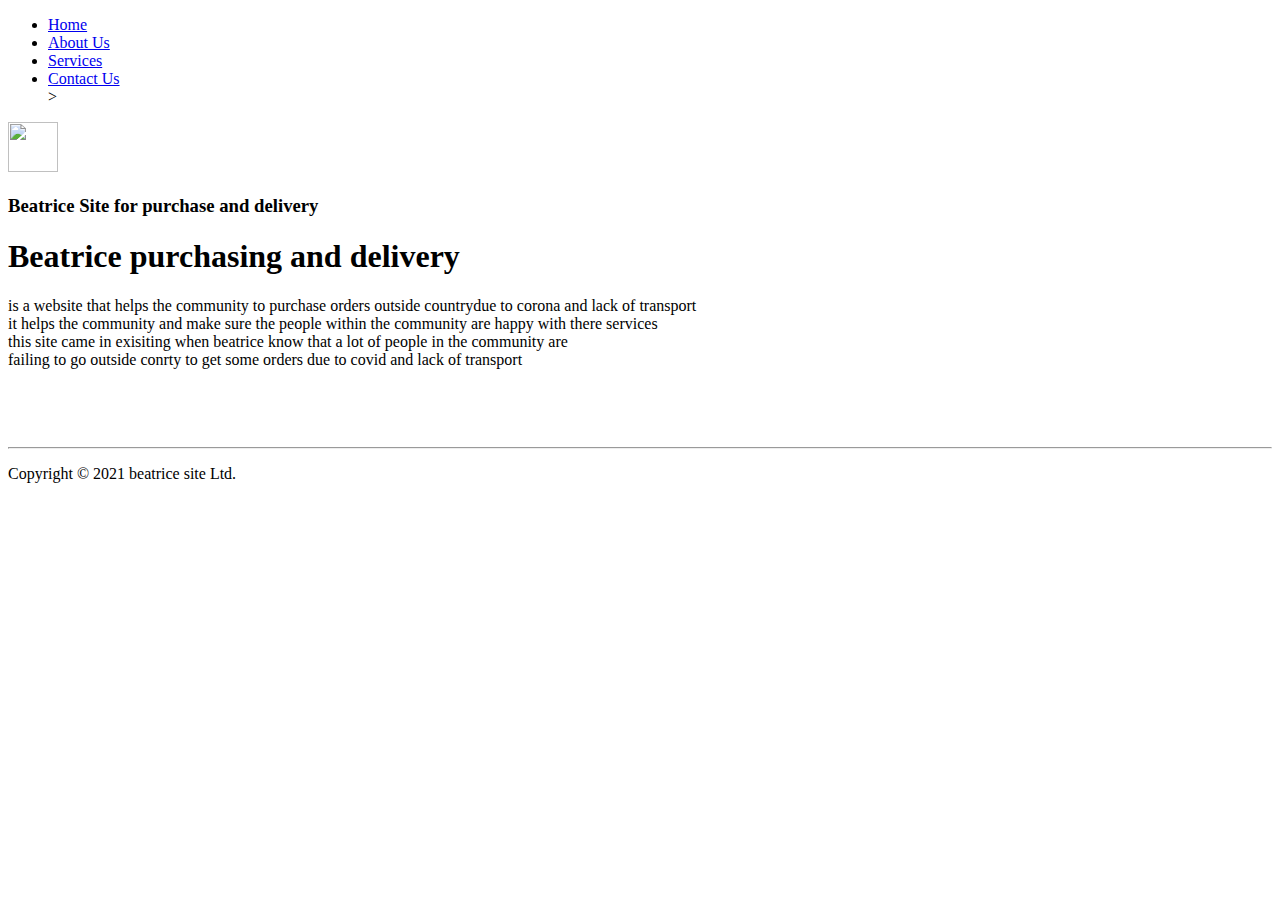
==== index.html @ 90710296 "initial comment" ====
<!DOCTYPE html>
<html>
<head>
	<title>AJ's learning  institute</title>
  <meta charset="utf-8">
  <meta name="viewport" content="width=device-width; initial-scale=1.0">
  <link rel="stylesheet" type="text/css" href="css/style.css">
</head>
<body>
	<div class="main">
		<ul>
	     <li><a href="index.html">Home</a></li>
         <li><a href="About.html">About Us</a></li>
         <li><a href="services.html">Services </a></li>
         <li><a href="#">Contact Us</a></li>>
		</ul>
	</div>
	<div class="logo">
		<img src="css/logo.jpg" width="50" height="50">
	</div>
  <nav class="banner-title">
    <h3> Beatrice Site for purchase and delivery</h3>
  </nav>
	<div class="title">
		<h1>Beatrice purchasing and delivery</h1>
		<p>is a website that helps the community to purchase orders outside countrydue to corona and lack of transport <br>it helps the community and make sure the people within the community are happy with there services  <br>this site came in exisiting when beatrice know that a lot of people in the community are<br> failing to go outside conrty to get some orders due to covid and lack of transport</p>
		<br>
	</div>
  <br>
    <br>
       <hr>
          <div class="footer">
            <p>Copyright &copy; 2021 beatrice site Ltd.</p>
	     </div>
	      </footer>
      </body>
   </html>
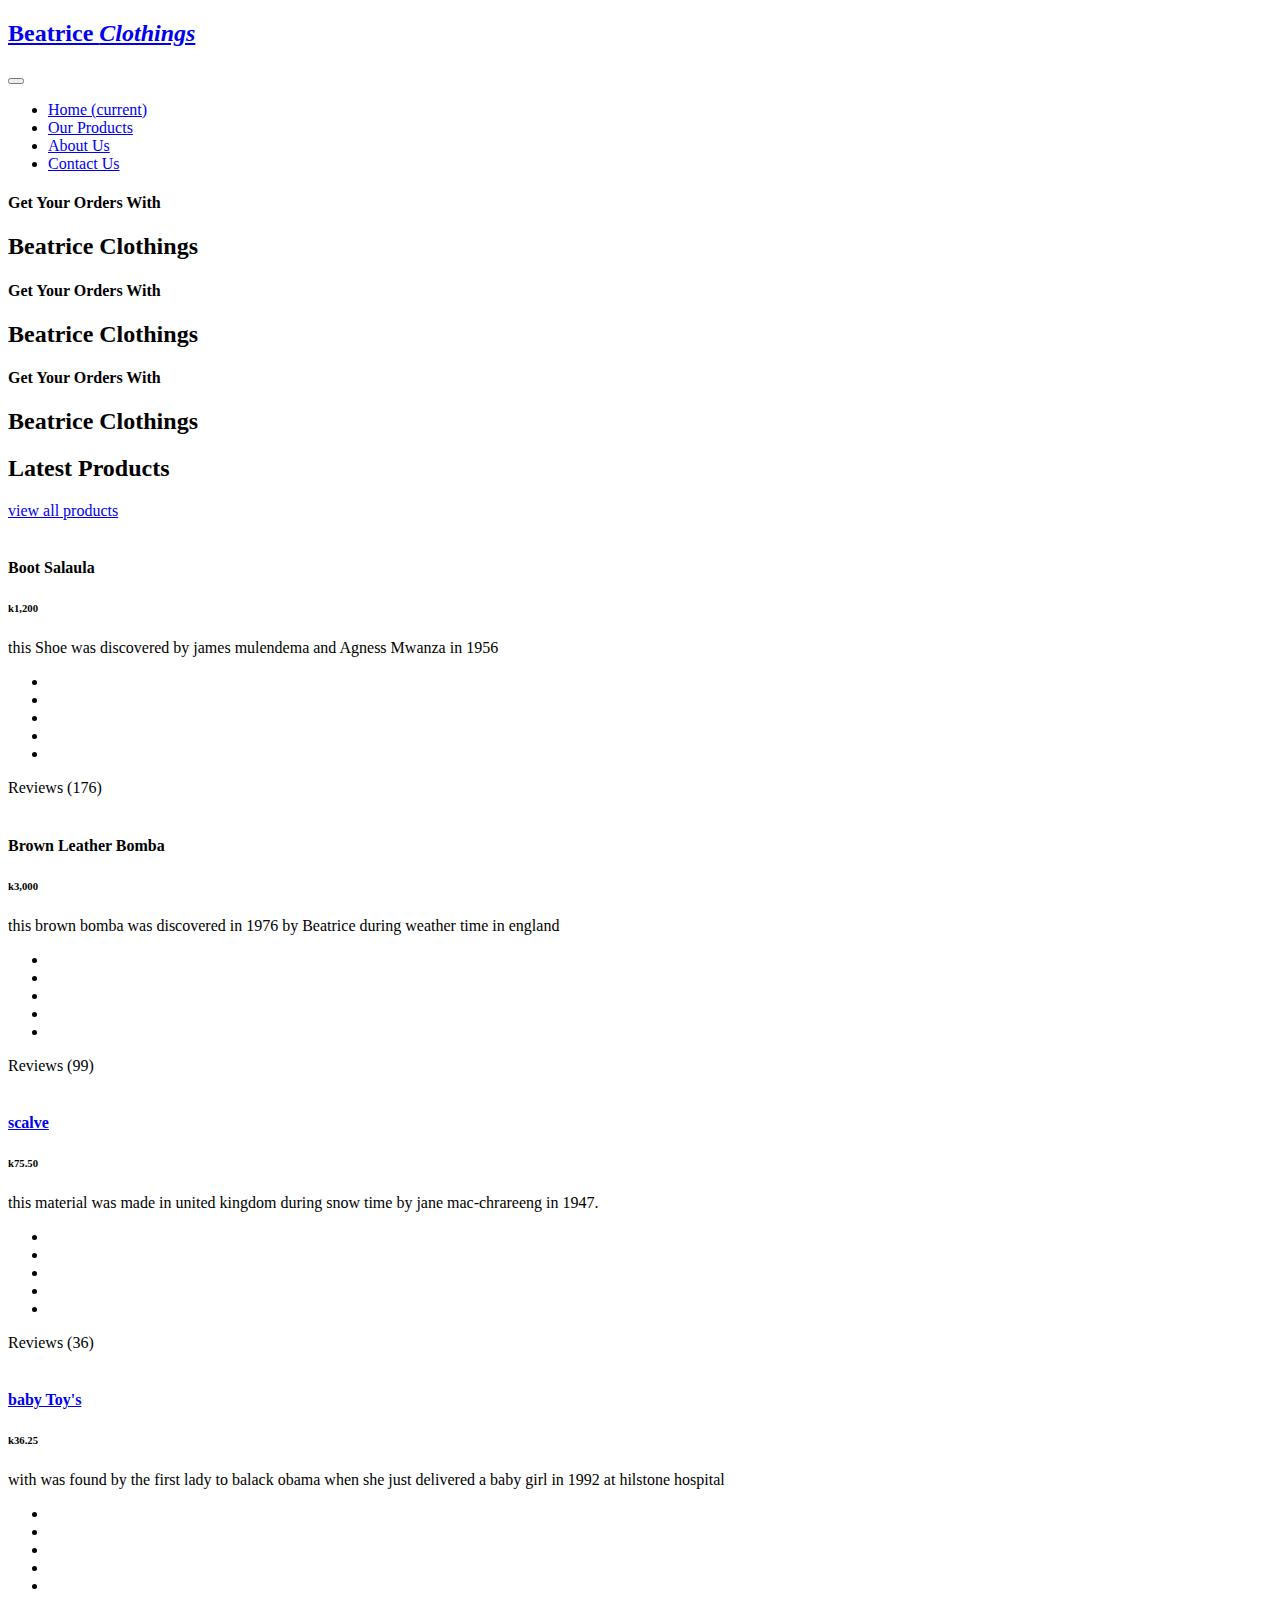
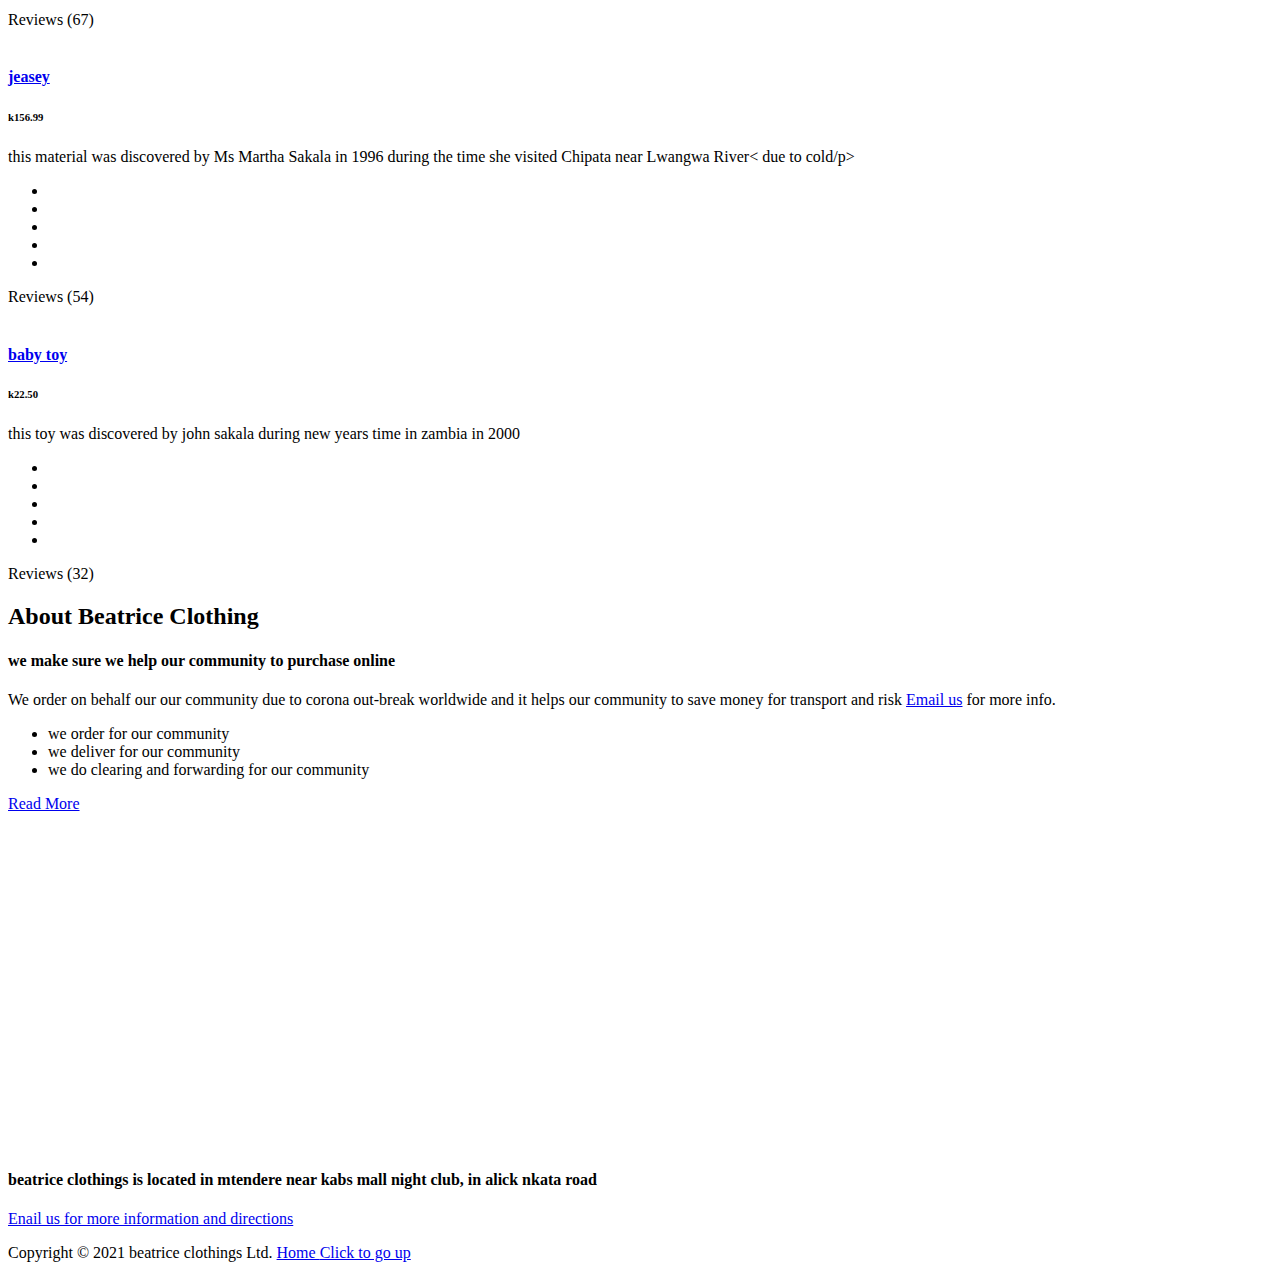
==== commit d83c5036: "Add files via upload" ====
--- a/index.html
+++ b/index.html
@@ -1,37 +1,312 @@
 <!DOCTYPE html>
-<html>
-<head>
-	<title>AJ's learning  institute</title>
-  <meta charset="utf-8">
-  <meta name="viewport" content="width=device-width; initial-scale=1.0">
-  <link rel="stylesheet" type="text/css" href="css/style.css">
-</head>
-<body>
-	<div class="main">
-		<ul>
-	     <li><a href="index.html">Home</a></li>
-         <li><a href="About.html">About Us</a></li>
-         <li><a href="services.html">Services </a></li>
-         <li><a href="#">Contact Us</a></li>>
-		</ul>
-	</div>
-	<div class="logo">
-		<img src="css/logo.jpg" width="50" height="50">
-	</div>
-  <nav class="banner-title">
-    <h3> Beatrice Site for purchase and delivery</h3>
-  </nav>
-	<div class="title">
-		<h1>Beatrice purchasing and delivery</h1>
-		<p>is a website that helps the community to purchase orders outside countrydue to corona and lack of transport <br>it helps the community and make sure the people within the community are happy with there services  <br>this site came in exisiting when beatrice know that a lot of people in the community are<br> failing to go outside conrty to get some orders due to covid and lack of transport</p>
-		<br>
-	</div>
-  <br>
-    <br>
-       <hr>
-          <div class="footer">
-            <p>Copyright &copy; 2021 beatrice site Ltd.</p>
-	     </div>
-	      </footer>
-      </body>
-   </html>+<html lang="en">
+
+  <head>
+
+    <meta charset="utf-8">
+    <meta name="viewport" content="width=device-width, initial-scale=1, shrink-to-fit=no">
+    <meta name="description" content="">
+    <meta name="author" content="">
+    <link href="https://fonts.googleapis.com/css?family=Poppins:100,200,300,400,500,600,700,800,900&display=swap" rel="stylesheet">
+
+    <title>Beatrice Clothings</title>
+
+    <!-- Bootstrap core CSS -->
+    <link href="vendor/bootstrap/css/bootstrap.min.css" rel="stylesheet">
+<!--
+
+TemplateMo 546 Sixteen Clothing
+
+https://templatemo.com/tm-546-sixteen-clothing
+
+-->
+
+    <!-- Additional CSS Files -->
+    <link rel="stylesheet" href="assets/css/fontawesome.css">
+    <link rel="stylesheet" href="assets/css/templatemo-sixteen.css">
+    <link rel="stylesheet" href="assets/css/owl.css">
+
+  </head>
+
+  <body>
+
+    <!-- ***** Preloader Start ***** -->
+    <div id="preloader">
+        <div class="jumper">
+            <div></div>
+            <div></div>
+            <div></div>
+        </div>
+    </div>
+    <!-- ***** Preloader End ***** -->
+
+    <!-- Header -->
+    <header class="">
+      <nav class="navbar navbar-expand-lg">
+        <div class="container">
+          <a class="navbar-brand" href="index.html"><h2>Beatrice <em>Clothings</em></h2></a>
+          <button class="navbar-toggler" type="button" data-toggle="collapse" data-target="#navbarResponsive" aria-controls="navbarResponsive" aria-expanded="false" aria-label="Toggle navigation">
+            <span class="navbar-toggler-icon"></span>
+          </button>
+          <div class="collapse navbar-collapse" id="navbarResponsive">
+            <ul class="navbar-nav ml-auto">
+              <li class="nav-item active">
+                <a class="nav-link" href="index.html">Home
+                  <span class="sr-only">(current)</span>
+                </a>
+              </li>
+              <li class="nav-item">
+                <a class="nav-link" href="products.html">Our Products</a>
+              </li>
+              <li class="nav-item">
+                <a class="nav-link" href="about.html">About Us</a>
+              </li>
+              <li class="nav-item">
+                <a class="nav-link" href="contact.html">Contact Us</a>
+              </li>
+            </ul>
+          </div>
+        </div>
+      </nav>
+    </header>
+
+    <!-- Page Content -->
+    <!-- Banner Starts Here -->
+    <div class="banner header-text">
+      <div class="owl-banner owl-carousel">
+        <div class="banner-item-01">
+          <div class="text-content">
+            <h4>Get Your Orders With</h4>
+            <h2>Beatrice Clothings</h2>
+          </div>
+        </div>
+        <div class="banner-item-02">
+          <div class="text-content">
+            <h4>Get Your Orders With</h4>
+            <h2>Beatrice Clothings</h2>
+          </div>
+        </div>
+        <div class="banner-item-03">
+          <div class="text-content">
+            <h4>Get Your Orders With</h4>
+            <h2>Beatrice Clothings</h2>
+          </div>
+        </div>
+      </div>
+    </div>
+    <!-- Banner Ends Here -->
+
+    <div class="latest-products">
+      <div class="container">
+        <div class="row">
+          <div class="col-md-12">
+            <div class="section-heading">
+              <h2>Latest Products</h2>
+              <a href="products.html">view all products <i class="fa fa-angle-right"></i></a>
+            </div>
+          </div>
+          <div class="col-md-4">
+            <div class="product-item">
+              <a href="#"><img src="assets/images/product_01.jpg" alt=""></a>
+              <div class="down-content">
+                <h4>Boot Salaula</h4>
+                <h6>k1,200</h6>
+                <p> this Shoe was discovered by james mulendema and Agness Mwanza in 1956</p>
+                <ul class="stars">
+                  <li><i class="fa fa-star"></i></li>
+                  <li><i class="fa fa-star"></i></li>
+                  <li><i class="fa fa-star"></i></li>
+                  <li><i class="fa fa-star"></i></li>
+                  <li><i class="fa fa-star"></i></li>
+                </ul>
+                <span>Reviews (176)</span>
+              </div>
+            </div>
+          </div>
+          <div class="col-md-4">
+            <div class="product-item">
+              <a href="#"><img src="assets/images/product_02.jpg" alt=""></a>
+              <div class="down-content">
+                <h4>Brown Leather Bomba</h4>
+                <h6>k3,000</h6>
+                <p>this brown bomba was discovered in 1976 by Beatrice during weather time in england</p>
+                <ul class="stars">
+                  <li><i class="fa fa-star"></i></li>
+                  <li><i class="fa fa-star"></i></li>
+                  <li><i class="fa fa-star"></i></li>
+                  <li><i class="fa fa-star"></i></li>
+                  <li><i class="fa fa-star"></i></li>
+                </ul>
+                <span>Reviews (99)</span>
+              </div>
+            </div>
+          </div>
+          <div class="col-md-4">
+            <div class="product-item">
+              <a href="#"><img src="assets/images/product_03.jpg" alt=""></a>
+              <div class="down-content">
+                <a href="#"><h4>scalve</h4></a>
+                <h6>k75.50</h6>
+                <p>this material was made in united kingdom during snow time by jane mac-chrareeng in 1947.</p>
+                <ul class="stars">
+                  <li><i class="fa fa-star"></i></li>
+                  <li><i class="fa fa-star"></i></li>
+                  <li><i class="fa fa-star"></i></li>
+                  <li><i class="fa fa-star"></i></li>
+                  <li><i class="fa fa-star"></i></li>
+                </ul>
+                <span>Reviews (36)</span>
+              </div>
+            </div>
+          </div>
+          <div class="col-md-4">
+            <div class="product-item">
+              <a href="#"><img src="assets/images/product_04.jpg" alt=""></a>
+              <div class="down-content">
+                <a href="#"><h4>baby Toy's </h4></a>
+                <h6>k36.25</h6>
+                <p>with was found by the first lady to balack obama when she just delivered a baby girl in 1992 at hilstone hospital</p>
+                <ul class="stars">
+                  <li><i class="fa fa-star"></i></li>
+                  <li><i class="fa fa-star"></i></li>
+                  <li><i class="fa fa-star"></i></li>
+                  <li><i class="fa fa-star"></i></li>
+                  <li><i class="fa fa-star"></i></li>
+                </ul>
+                <span>Reviews (67)</span>
+              </div>
+            </div>
+          </div>
+          <div class="col-md-4">
+            <div class="product-item">
+              <a href="#"><img src="assets/images/product_05.jpg" alt=""></a>
+              <div class="down-content">
+                <a href="#"><h4>jeasey</h4></a>
+                <h6>k156.99</h6>
+                <p>this material was discovered by Ms Martha Sakala in 1996 during the time she visited Chipata near Lwangwa River< due to cold/p>
+                <ul class="stars">
+                  <li><i class="fa fa-star"></i></li>
+                  <li><i class="fa fa-star"></i></li>
+                  <li><i class="fa fa-star"></i></li>
+                  <li><i class="fa fa-star"></i></li>
+                  <li><i class="fa fa-star"></i></li>
+                </ul>
+                <span>Reviews (54)</span>
+              </div>
+            </div>
+          </div>
+          <div class="col-md-4">
+            <div class="product-item">
+              <a href="#"><img src="assets/images/product_06.jpg" alt=""></a>
+              <div class="down-content">
+                <a href="#"><h4>baby toy</h4></a>
+                <h6>k22.50</h6>
+                <p>this toy was discovered by john sakala during new years time in zambia in 2000</p>
+                <ul class="stars">
+                  <li><i class="fa fa-star"></i></li>
+                  <li><i class="fa fa-star"></i></li>
+                  <li><i class="fa fa-star"></i></li>
+                  <li><i class="fa fa-star"></i></li>
+                  <li><i class="fa fa-star"></i></li>
+                </ul>
+                <span>Reviews (32)</span>
+              </div>
+            </div>
+          </div>
+        </div>
+      </div>
+    </div>
+
+    <div class="best-features">
+      <div class="container">
+        <div class="row">
+          <div class="col-md-12">
+            <div class="section-heading">
+              <h2>About Beatrice Clothing</h2>
+            </div>
+          </div>
+          <div class="col-md-6">
+            <div class="left-content">
+              <h4>we make sure we help our community to purchase online</h4>
+              <p>We order on behalf our our community due to corona out-break worldwide and it helps our community to save money for transport and risk <a rel="nofollow" href="mailto:beatriceclothenings.co.zm">Email us</a> for more info.</p>
+              <ul class="featured-list">
+                <li>we order for our community</li>
+                <li>we deliver for our community</li>
+                <li>we do clearing and forwarding for our community</li>
+              </ul>
+              <a href="about.html" class="filled-button">Read More</a>
+            </div>
+          </div>
+          <div class="col-md-6">
+            <div class="right-image">
+              <img src="assets/images/feature-image.jpg" alt="">
+            </div>
+          </div>
+        </div>
+      </div>
+    </div>
+<iframe width="560" height="315" src="https://www.youtube.com/embed/XdyXc3S6yXA" title="YouTube video player" frameborder="0" allow="accelerometer; autoplay; clipboard-write; encrypted-media; gyroscope; picture-in-picture" allowfullscreen></iframe>
+
+    <div class="call-to-action">
+      <div class="container">
+        <div class="row">
+          <div class="col-md-12">
+            <div class="inner-content">
+              <div class="row">
+                <div class="col-md-8">
+                  <h4><strong>beatrice</strong> <strong>clothings</strong> is located in mtendere near kabs  mall night club, in alick nkata road</p>
+                </div>
+                <div class="col-md-4">
+                  <a rel="nofollow" href="mailto:beatriceclothenings.co.zm">Enail us for more information and directions</a>
+                </div>
+              </div>
+            </div>
+          </div>
+        </div>
+      </div>
+    </div>
+
+    
+    <footer>
+      <div class="container">
+        <div class="row">
+          <div class="col-md-12">
+            <div class="inner-content">
+              <p>Copyright &copy; 2021 beatrice clothings Ltd.
+             <a class="nav-link" href="index.html">Home
+                  <span class="sr-only">Click to go up</a></p>
+            </div>
+          </div>
+        </div>
+      </div>
+    </footer>
+
+
+    <!-- Bootstrap core JavaScript -->
+    <script src="vendor/jquery/jquery.min.js"></script>
+    <script src="vendor/bootstrap/js/bootstrap.bundle.min.js"></script>
+
+
+    <!-- Additional Scripts -->
+    <script src="assets/js/custom.js"></script>
+    <script src="assets/js/owl.js"></script>
+    <script src="assets/js/slick.js"></script>
+    <script src="assets/js/isotope.js"></script>
+    <script src="assets/js/accordions.js"></script>
+
+
+    <script language = "text/Javascript">
+      cleared[0] = cleared[1] = cleared[2] = 0; //set a cleared flag for each field
+      function clearField(t){                   //declaring the array outside of the
+      if(! cleared[t.id]){                      // function makes it static and global
+          cleared[t.id] = 1;  // you could use true and false, but that's more typing
+          t.value='';         // with more chance of typos
+          t.style.color='#fff';
+          }
+      }
+    </script>
+
+
+  </body>
+
+</html>
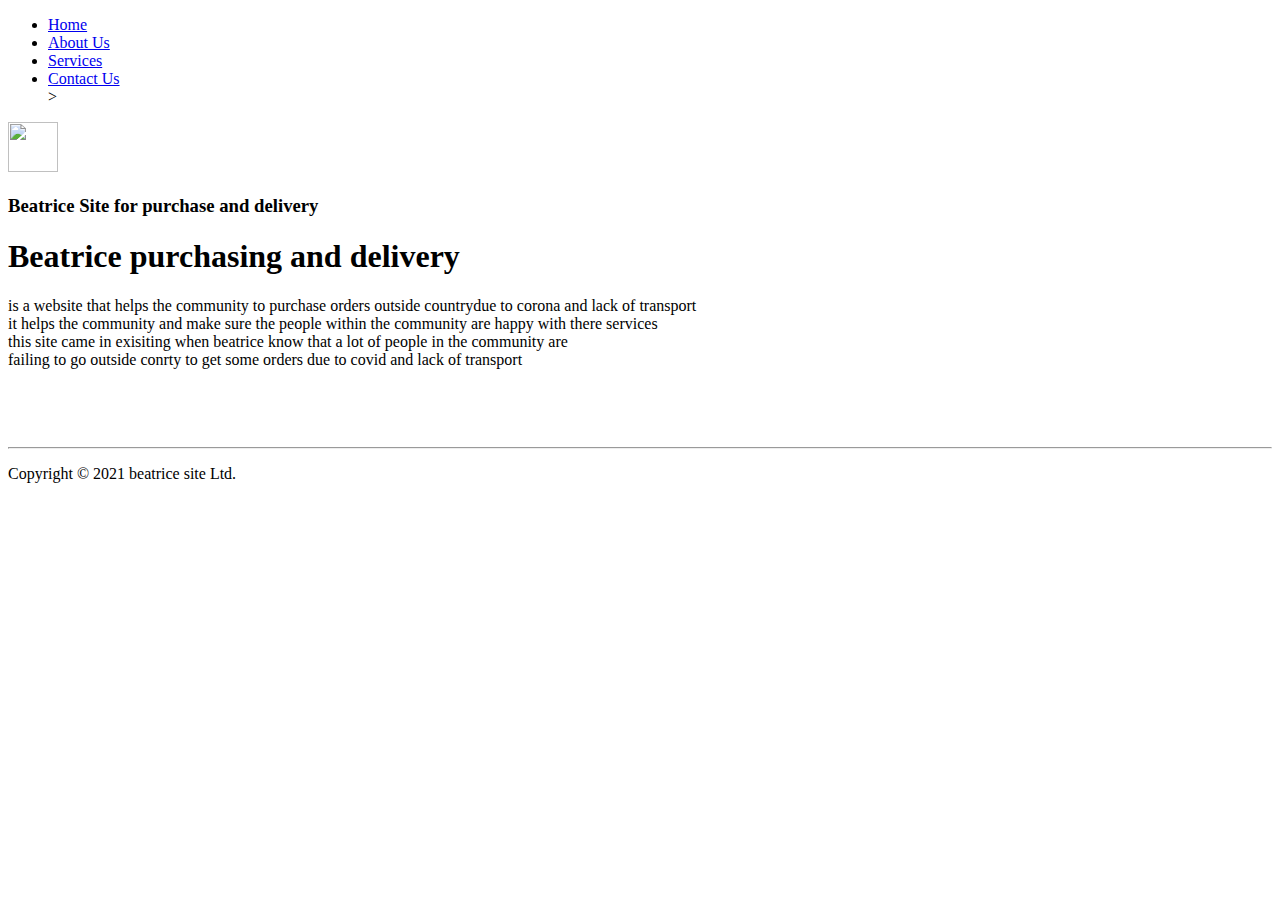
==== commit af8ed660: "initial comment" ====
--- a/index.html
+++ b/index.html
@@ -1,312 +1,37 @@
 <!DOCTYPE html>
-<html lang="en">
-
-  <head>
-
-    <meta charset="utf-8">
-    <meta name="viewport" content="width=device-width, initial-scale=1, shrink-to-fit=no">
-    <meta name="description" content="">
-    <meta name="author" content="">
-    <link href="https://fonts.googleapis.com/css?family=Poppins:100,200,300,400,500,600,700,800,900&display=swap" rel="stylesheet">
-
-    <title>Beatrice Clothings</title>
-
-    <!-- Bootstrap core CSS -->
-    <link href="vendor/bootstrap/css/bootstrap.min.css" rel="stylesheet">
-<!--
-
-TemplateMo 546 Sixteen Clothing
-
-https://templatemo.com/tm-546-sixteen-clothing
-
--->
-
-    <!-- Additional CSS Files -->
-    <link rel="stylesheet" href="assets/css/fontawesome.css">
-    <link rel="stylesheet" href="assets/css/templatemo-sixteen.css">
-    <link rel="stylesheet" href="assets/css/owl.css">
-
-  </head>
-
-  <body>
-
-    <!-- ***** Preloader Start ***** -->
-    <div id="preloader">
-        <div class="jumper">
-            <div></div>
-            <div></div>
-            <div></div>
-        </div>
-    </div>
-    <!-- ***** Preloader End ***** -->
-
-    <!-- Header -->
-    <header class="">
-      <nav class="navbar navbar-expand-lg">
-        <div class="container">
-          <a class="navbar-brand" href="index.html"><h2>Beatrice <em>Clothings</em></h2></a>
-          <button class="navbar-toggler" type="button" data-toggle="collapse" data-target="#navbarResponsive" aria-controls="navbarResponsive" aria-expanded="false" aria-label="Toggle navigation">
-            <span class="navbar-toggler-icon"></span>
-          </button>
-          <div class="collapse navbar-collapse" id="navbarResponsive">
-            <ul class="navbar-nav ml-auto">
-              <li class="nav-item active">
-                <a class="nav-link" href="index.html">Home
-                  <span class="sr-only">(current)</span>
-                </a>
-              </li>
-              <li class="nav-item">
-                <a class="nav-link" href="products.html">Our Products</a>
-              </li>
-              <li class="nav-item">
-                <a class="nav-link" href="about.html">About Us</a>
-              </li>
-              <li class="nav-item">
-                <a class="nav-link" href="contact.html">Contact Us</a>
-              </li>
-            </ul>
-          </div>
-        </div>
-      </nav>
-    </header>
-
-    <!-- Page Content -->
-    <!-- Banner Starts Here -->
-    <div class="banner header-text">
-      <div class="owl-banner owl-carousel">
-        <div class="banner-item-01">
-          <div class="text-content">
-            <h4>Get Your Orders With</h4>
-            <h2>Beatrice Clothings</h2>
-          </div>
-        </div>
-        <div class="banner-item-02">
-          <div class="text-content">
-            <h4>Get Your Orders With</h4>
-            <h2>Beatrice Clothings</h2>
-          </div>
-        </div>
-        <div class="banner-item-03">
-          <div class="text-content">
-            <h4>Get Your Orders With</h4>
-            <h2>Beatrice Clothings</h2>
-          </div>
-        </div>
-      </div>
-    </div>
-    <!-- Banner Ends Here -->
-
-    <div class="latest-products">
-      <div class="container">
-        <div class="row">
-          <div class="col-md-12">
-            <div class="section-heading">
-              <h2>Latest Products</h2>
-              <a href="products.html">view all products <i class="fa fa-angle-right"></i></a>
-            </div>
-          </div>
-          <div class="col-md-4">
-            <div class="product-item">
-              <a href="#"><img src="assets/images/product_01.jpg" alt=""></a>
-              <div class="down-content">
-                <h4>Boot Salaula</h4>
-                <h6>k1,200</h6>
-                <p> this Shoe was discovered by james mulendema and Agness Mwanza in 1956</p>
-                <ul class="stars">
-                  <li><i class="fa fa-star"></i></li>
-                  <li><i class="fa fa-star"></i></li>
-                  <li><i class="fa fa-star"></i></li>
-                  <li><i class="fa fa-star"></i></li>
-                  <li><i class="fa fa-star"></i></li>
-                </ul>
-                <span>Reviews (176)</span>
-              </div>
-            </div>
-          </div>
-          <div class="col-md-4">
-            <div class="product-item">
-              <a href="#"><img src="assets/images/product_02.jpg" alt=""></a>
-              <div class="down-content">
-                <h4>Brown Leather Bomba</h4>
-                <h6>k3,000</h6>
-                <p>this brown bomba was discovered in 1976 by Beatrice during weather time in england</p>
-                <ul class="stars">
-                  <li><i class="fa fa-star"></i></li>
-                  <li><i class="fa fa-star"></i></li>
-                  <li><i class="fa fa-star"></i></li>
-                  <li><i class="fa fa-star"></i></li>
-                  <li><i class="fa fa-star"></i></li>
-                </ul>
-                <span>Reviews (99)</span>
-              </div>
-            </div>
-          </div>
-          <div class="col-md-4">
-            <div class="product-item">
-              <a href="#"><img src="assets/images/product_03.jpg" alt=""></a>
-              <div class="down-content">
-                <a href="#"><h4>scalve</h4></a>
-                <h6>k75.50</h6>
-                <p>this material was made in united kingdom during snow time by jane mac-chrareeng in 1947.</p>
-                <ul class="stars">
-                  <li><i class="fa fa-star"></i></li>
-                  <li><i class="fa fa-star"></i></li>
-                  <li><i class="fa fa-star"></i></li>
-                  <li><i class="fa fa-star"></i></li>
-                  <li><i class="fa fa-star"></i></li>
-                </ul>
-                <span>Reviews (36)</span>
-              </div>
-            </div>
-          </div>
-          <div class="col-md-4">
-            <div class="product-item">
-              <a href="#"><img src="assets/images/product_04.jpg" alt=""></a>
-              <div class="down-content">
-                <a href="#"><h4>baby Toy's </h4></a>
-                <h6>k36.25</h6>
-                <p>with was found by the first lady to balack obama when she just delivered a baby girl in 1992 at hilstone hospital</p>
-                <ul class="stars">
-                  <li><i class="fa fa-star"></i></li>
-                  <li><i class="fa fa-star"></i></li>
-                  <li><i class="fa fa-star"></i></li>
-                  <li><i class="fa fa-star"></i></li>
-                  <li><i class="fa fa-star"></i></li>
-                </ul>
-                <span>Reviews (67)</span>
-              </div>
-            </div>
-          </div>
-          <div class="col-md-4">
-            <div class="product-item">
-              <a href="#"><img src="assets/images/product_05.jpg" alt=""></a>
-              <div class="down-content">
-                <a href="#"><h4>jeasey</h4></a>
-                <h6>k156.99</h6>
-                <p>this material was discovered by Ms Martha Sakala in 1996 during the time she visited Chipata near Lwangwa River< due to cold/p>
-                <ul class="stars">
-                  <li><i class="fa fa-star"></i></li>
-                  <li><i class="fa fa-star"></i></li>
-                  <li><i class="fa fa-star"></i></li>
-                  <li><i class="fa fa-star"></i></li>
-                  <li><i class="fa fa-star"></i></li>
-                </ul>
-                <span>Reviews (54)</span>
-              </div>
-            </div>
-          </div>
-          <div class="col-md-4">
-            <div class="product-item">
-              <a href="#"><img src="assets/images/product_06.jpg" alt=""></a>
-              <div class="down-content">
-                <a href="#"><h4>baby toy</h4></a>
-                <h6>k22.50</h6>
-                <p>this toy was discovered by john sakala during new years time in zambia in 2000</p>
-                <ul class="stars">
-                  <li><i class="fa fa-star"></i></li>
-                  <li><i class="fa fa-star"></i></li>
-                  <li><i class="fa fa-star"></i></li>
-                  <li><i class="fa fa-star"></i></li>
-                  <li><i class="fa fa-star"></i></li>
-                </ul>
-                <span>Reviews (32)</span>
-              </div>
-            </div>
-          </div>
-        </div>
-      </div>
-    </div>
-
-    <div class="best-features">
-      <div class="container">
-        <div class="row">
-          <div class="col-md-12">
-            <div class="section-heading">
-              <h2>About Beatrice Clothing</h2>
-            </div>
-          </div>
-          <div class="col-md-6">
-            <div class="left-content">
-              <h4>we make sure we help our community to purchase online</h4>
-              <p>We order on behalf our our community due to corona out-break worldwide and it helps our community to save money for transport and risk <a rel="nofollow" href="mailto:beatriceclothenings.co.zm">Email us</a> for more info.</p>
-              <ul class="featured-list">
-                <li>we order for our community</li>
-                <li>we deliver for our community</li>
-                <li>we do clearing and forwarding for our community</li>
-              </ul>
-              <a href="about.html" class="filled-button">Read More</a>
-            </div>
-          </div>
-          <div class="col-md-6">
-            <div class="right-image">
-              <img src="assets/images/feature-image.jpg" alt="">
-            </div>
-          </div>
-        </div>
-      </div>
-    </div>
-<iframe width="560" height="315" src="https://www.youtube.com/embed/XdyXc3S6yXA" title="YouTube video player" frameborder="0" allow="accelerometer; autoplay; clipboard-write; encrypted-media; gyroscope; picture-in-picture" allowfullscreen></iframe>
-
-    <div class="call-to-action">
-      <div class="container">
-        <div class="row">
-          <div class="col-md-12">
-            <div class="inner-content">
-              <div class="row">
-                <div class="col-md-8">
-                  <h4><strong>beatrice</strong> <strong>clothings</strong> is located in mtendere near kabs  mall night club, in alick nkata road</p>
-                </div>
-                <div class="col-md-4">
-                  <a rel="nofollow" href="mailto:beatriceclothenings.co.zm">Enail us for more information and directions</a>
-                </div>
-              </div>
-            </div>
-          </div>
-        </div>
-      </div>
-    </div>
-
-    
-    <footer>
-      <div class="container">
-        <div class="row">
-          <div class="col-md-12">
-            <div class="inner-content">
-              <p>Copyright &copy; 2021 beatrice clothings Ltd.
-             <a class="nav-link" href="index.html">Home
-                  <span class="sr-only">Click to go up</a></p>
-            </div>
-          </div>
-        </div>
-      </div>
-    </footer>
-
-
-    <!-- Bootstrap core JavaScript -->
-    <script src="vendor/jquery/jquery.min.js"></script>
-    <script src="vendor/bootstrap/js/bootstrap.bundle.min.js"></script>
-
-
-    <!-- Additional Scripts -->
-    <script src="assets/js/custom.js"></script>
-    <script src="assets/js/owl.js"></script>
-    <script src="assets/js/slick.js"></script>
-    <script src="assets/js/isotope.js"></script>
-    <script src="assets/js/accordions.js"></script>
-
-
-    <script language = "text/Javascript">
-      cleared[0] = cleared[1] = cleared[2] = 0; //set a cleared flag for each field
-      function clearField(t){                   //declaring the array outside of the
-      if(! cleared[t.id]){                      // function makes it static and global
-          cleared[t.id] = 1;  // you could use true and false, but that's more typing
-          t.value='';         // with more chance of typos
-          t.style.color='#fff';
-          }
-      }
-    </script>
-
-
-  </body>
-
-</html>
+<html>
+<head>
+	<title>AJ's learning  institute</title>
+  <meta charset="utf-8">
+  <meta name="viewport" content="width=device-width; initial-scale=1.0">
+  <link rel="stylesheet" type="text/css" href="css/style.css">
+</head>
+<body>
+	<div class="main">
+		<ul>
+	     <li><a href="index.html">Home</a></li>
+         <li><a href="About.html">About Us</a></li>
+         <li><a href="services.html">Services </a></li>
+         <li><a href="#">Contact Us</a></li>>
+		</ul>
+	</div>
+	<div class="logo">
+		<img src="css/logo.jpg" width="50" height="50">
+	</div>
+  <nav class="banner-title">
+    <h3> Beatrice Site for purchase and delivery</h3>
+  </nav>
+	<div class="title">
+		<h1>Beatrice purchasing and delivery</h1>
+		<p>is a website that helps the community to purchase orders outside countrydue to corona and lack of transport <br>it helps the community and make sure the people within the community are happy with there services  <br>this site came in exisiting when beatrice know that a lot of people in the community are<br> failing to go outside conrty to get some orders due to covid and lack of transport</p>
+		<br>
+	</div>
+  <br>
+    <br>
+       <hr>
+          <div class="footer">
+            <p>Copyright &copy; 2021 beatrice site Ltd.</p>
+	     </div>
+	      </footer>
+      </body>
+   </html>